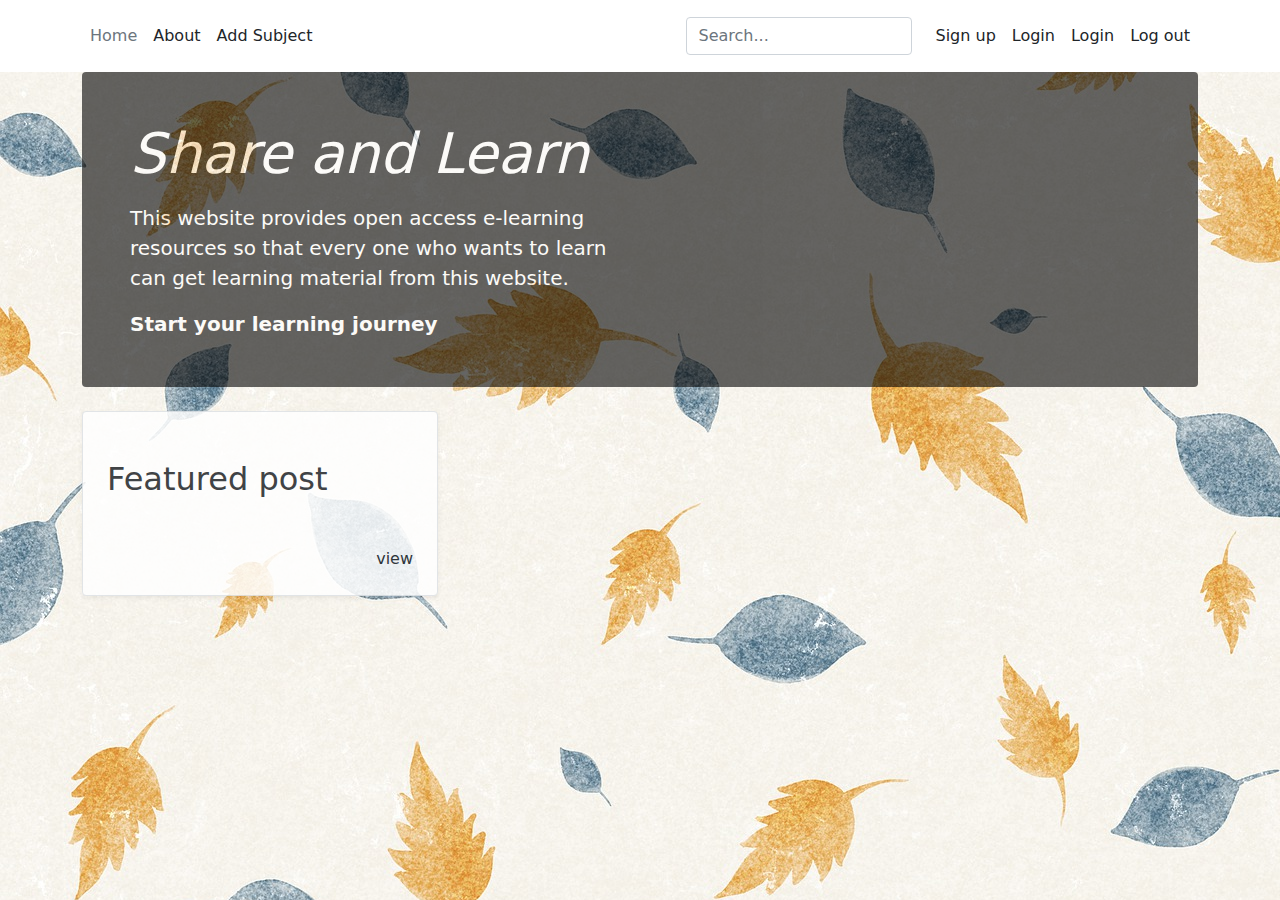
==== src/main/resources/templates/index.html @ 441a60a3 "Ebook project firstversion" ====
<!DOCTYPE html>
<html lang="en" xmlns:th="http://www.thymleaf.org">
<head>
    <meta charset="utf-8">
    <meta name="viewport" content="width=device-width, initial-scale=1">
    <title>Homepage</title>
    <link rel="stylesheet" href="../static/css/bootstrap.min.css" >
    <link rel="stylesheet" href="../static/css/diy.css" >
</head>
<body class="diy_background">

<header class="p-3 bg-white text-dark position-sticky " style="top:0;z-index: 9999">
    <div class="container">
        <div class="d-flex flex-wrap align-items-center justify-content-center justify-content-lg-start">

            <ul class="nav col-12 col-lg-auto me-lg-auto mb-2 justify-content-center mb-md-0">
                <li><a href="/" class="nav-link px-2 text-secondary">Home</a></li>
                <li><a href="#" class="nav-link px-2 text-dark">About</a></li>
                <li><a href="#" th:href="@{/addSubject}" th:if="${user}!=null" class="nav-link px-2 text-dark">Add Subject</a></li>
            </ul>

            <form class="col-12 col-lg-auto mb-3 mb-lg-0 me-lg-3" method="post" action="test.html" th:action="@{/search}">
                <input type="search" class="form-control form-control-dark" name="searchContent" placeholder="Search..." aria-label="Search">
            </form>

            <div class="text-end">
                <ul class="nav col-12 col-lg-auto me-lg-auto mb-2 justify-content-center mb-md-0">
                    <li><a href="/" th:href="@{/sign}" class="nav-link px-2 text-dark" th:if="${user}==null">Sign up</a></li>
                    <li><a href="#"  th:href="@{/login}" class="nav-link px-2 text-dark" th:if="${user}==null">Login</a></li>
                    <li><a href="#"  class="nav-link px-2 text-dark" th:if="${user}!=null" th:text="${user.username}">Login</a></li>
                    <li><a href="#" th:href="@{/logout}" class="nav-link px-2 text-dark" th:if="${user}!=null">Log out</a></li>
                </ul>
            </div>
        </div>
    </div>
</header>

<main class="container">
    <div class="p-4 p-md-5 mb-4 text-white rounded bg-black " style="opacity: 0.6;">
        <div class="col-md-6 px-0">
            <h1 class="display-4 fst-italic">Share and Learn</h1>
            <p class="lead my-3">This website provides open access e-learning resources so that every one who wants to learn can get learning
            material from this website.</p>
            <p class="lead mb-0"><a href="#" class="text-white fw-bold" style="text-decoration: none">Start your learning journey</a></p>
        </div>

    </div>

    <div class="row mb-2 diy_visible ">
        <div class="col-md-4" th:each="subject:${subjects}">
            <div class="row g-0 border rounded overflow-hidden flex-md-row mb-4 shadow-sm h-md-250 position-relative bg-white">
                <div class="col p-4 d-flex flex-column position-static"><br>
                    <h2 class="mb-0 text-dark" th:text="${subject.name}">Featured post</h2><br><br>
<!--                    <p class="card-text mb-auto">This is a wider card with supporting text below as a natural lead-in to additional content.</p>-->
                    <a href="#" th:href="@{/subject/{id}(id=${subject.id})}" class=" text-end text-decoration-none text-dark">view</a>
                </div>
            </div>
        </div>
    </div>
    </div>
</main>




<script src="../static/js/jquery.js"></script>
<script src="../static/js/bootstrap.bundle.js" ></script>

<script th:inline="javascript">
// $('#signup-btn').click(function(){
//     window.location.href="/*[[@{/comments}]]*/";
// });
</script>
</body>
</html>
---- src/main/resources/static/css/diy.css ----
/*visible*/
.diy_visible{
    opacity: 0.85;
}

/*pics*/
.diy_background{
    background-image:url("../image/background/leaf.jpg") ;

}

/*comment box*/
.commentbox{
    text-align: start;
    width: 100%;
    height: 5em;
    margin: 0;
    border: 0;
}
.btn-comment{
    width: 100%;
    padding: 0;
    margin: 0;
}








/*position*/
.melist-margin{
    margin-right: 15%;
    margin-left: 15%;
}
.mecard-padding{
    padding-top: 2em;
}
.booktitle{
    font-family: "Bookman Old Style";
}
.diy_margin{
    margin-top: 0.5em;
    border-bottom-color: #bacbe6;
    border-width:1px;
}
.diy_padding{
    padding: 0.5em;
}
.diy_center{
    position: absolute;
    top: 25%;
    left: 35%;
    height: 300px;
    width: 600px;
    /*border:1px solid lightgoldenrodyellow;*/
    background-color: white;
    border-radius: 10px;

    color: black;

}
.diy_center_big{
    position: absolute;
    top: 25%;
    left: 35%;
    height: 400px;
    width: 600px;
    /*border:1px solid lightgoldenrodyellow;*/
    background-color: white;
    border-radius: 10px;

    color: black;

}



.diy_padding_center{
    padding-top: 30%;
}
.diy_input{
    width: 80%;
    border-radius: 5px;
}







/**font
 */
.nickname{
    font-weight: bold;
    margin-top: 1em;
    font-style: italic;
    font-size: large;
}
.diy_time{
    font-size: small;
    color: #928c8c;
}
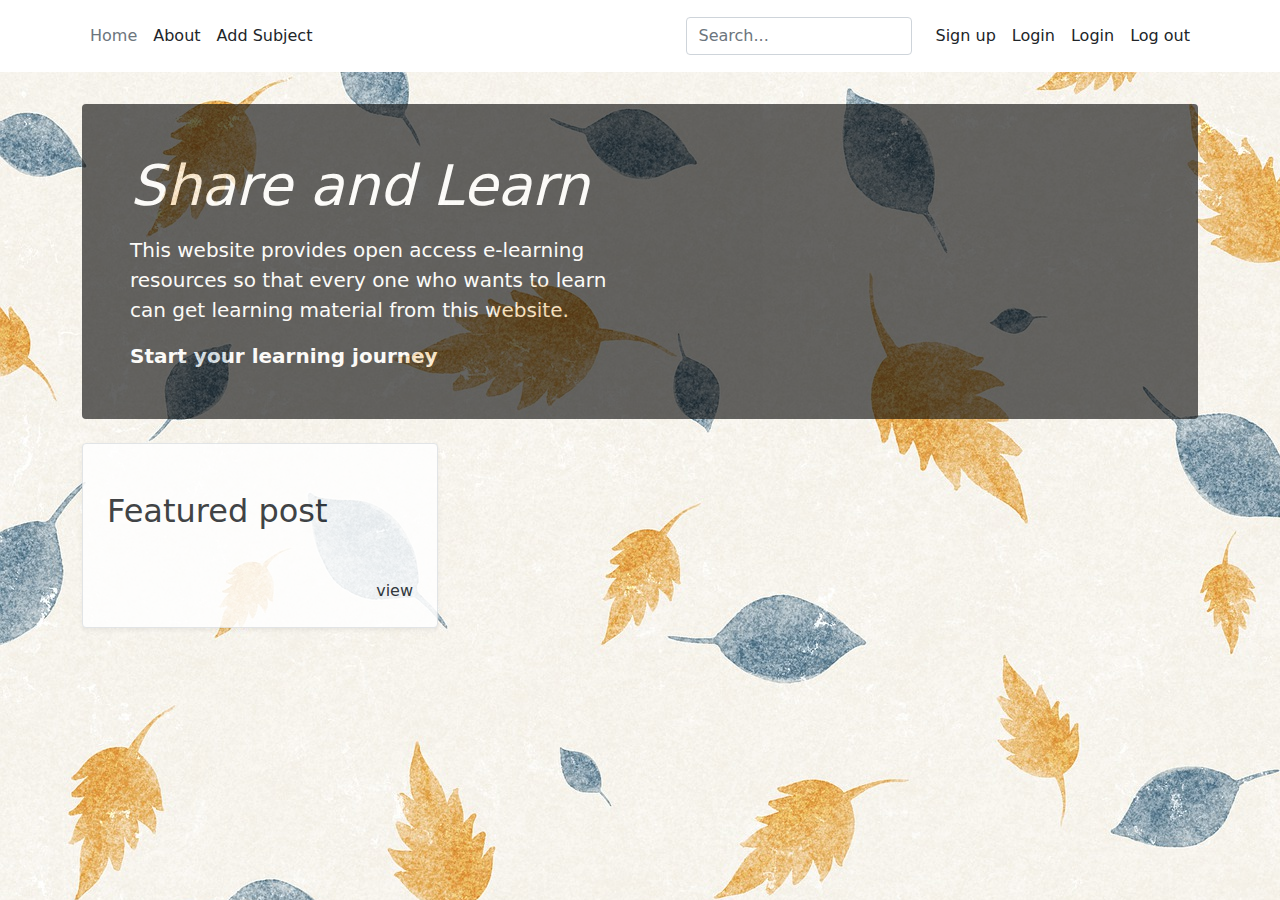
==== commit 14e39005: "remove useless files" ====
--- a/src/main/resources/templates/index.html
+++ b/src/main/resources/templates/index.html
@@ -9,31 +9,34 @@
 </head>
 <body class="diy_background">
 
-<header class="p-3 bg-white text-dark position-sticky " style="top:0;z-index: 9999">
-    <div class="container">
-        <div class="d-flex flex-wrap align-items-center justify-content-center justify-content-lg-start">
+    <header class="p-3 bg-white text-dark position-sticky " style="top:0;z-index: 9999">
+        <div class="container">
+            <div class="d-flex flex-wrap align-items-center justify-content-center justify-content-lg-start">
 
-            <ul class="nav col-12 col-lg-auto me-lg-auto mb-2 justify-content-center mb-md-0">
-                <li><a href="/" class="nav-link px-2 text-secondary">Home</a></li>
-                <li><a href="#" class="nav-link px-2 text-dark">About</a></li>
-                <li><a href="#" th:href="@{/addSubject}" th:if="${user}!=null" class="nav-link px-2 text-dark">Add Subject</a></li>
-            </ul>
+                <ul class="nav col-12 col-lg-auto me-lg-auto mb-2 justify-content-center mb-md-0">
+                    <li><a href="/" class="nav-link px-2 text-secondary">Home</a></li>
+                    <li><a href="#" class="nav-link px-2 text-dark">About</a></li>
+                    <li><a href="#" th:href="@{/addSubject}" th:if="${user}!=null" class="nav-link px-2 text-dark">Add Subject</a></li>
+                </ul>
 
-            <form class="col-12 col-lg-auto mb-3 mb-lg-0 me-lg-3" method="post" action="test.html" th:action="@{/search}">
-                <input type="search" class="form-control form-control-dark" name="searchContent" placeholder="Search..." aria-label="Search">
-            </form>
+                <form class="col-12 col-lg-auto mb-3 mb-lg-0 me-lg-3" method="post" action="test.html" th:action="@{/search}">
+                    <input type="search" class="form-control form-control-dark" name="searchContent" placeholder="Search..." aria-label="Search">
+                </form>
 
-            <div class="text-end">
-                <ul class="nav col-12 col-lg-auto me-lg-auto mb-2 justify-content-center mb-md-0">
-                    <li><a href="/" th:href="@{/sign}" class="nav-link px-2 text-dark" th:if="${user}==null">Sign up</a></li>
-                    <li><a href="#"  th:href="@{/login}" class="nav-link px-2 text-dark" th:if="${user}==null">Login</a></li>
-                    <li><a href="#"  class="nav-link px-2 text-dark" th:if="${user}!=null" th:text="${user.username}">Login</a></li>
-                    <li><a href="#" th:href="@{/logout}" class="nav-link px-2 text-dark" th:if="${user}!=null">Log out</a></li>
-                </ul>
+                <div class="text-end">
+                    <ul class="nav col-12 col-lg-auto me-lg-auto mb-2 justify-content-center mb-md-0">
+                        <li><a href="/" th:href="@{/sign}" class="nav-link px-2 text-dark" th:if="${user}==null">Sign up</a></li>
+                        <li><a href="#"  th:href="@{/login}" class="nav-link px-2 text-dark" th:if="${user}==null">Login</a></li>
+                        <li><a href="#"  class="nav-link px-2 text-dark" th:if="${user}!=null" th:text="${user.username}">Login</a></li>
+                        <li><a href="#" th:href="@{/logout}" class="nav-link px-2 text-dark" th:if="${user}!=null">Log out</a></li>
+                    </ul>
+                </div>
             </div>
         </div>
-    </div>
-</header>
+    </header>
+<div style="height: 2em"></div>
+
+
 
 <main class="container">
     <div class="p-4 p-md-5 mb-4 text-white rounded bg-black " style="opacity: 0.6;">
